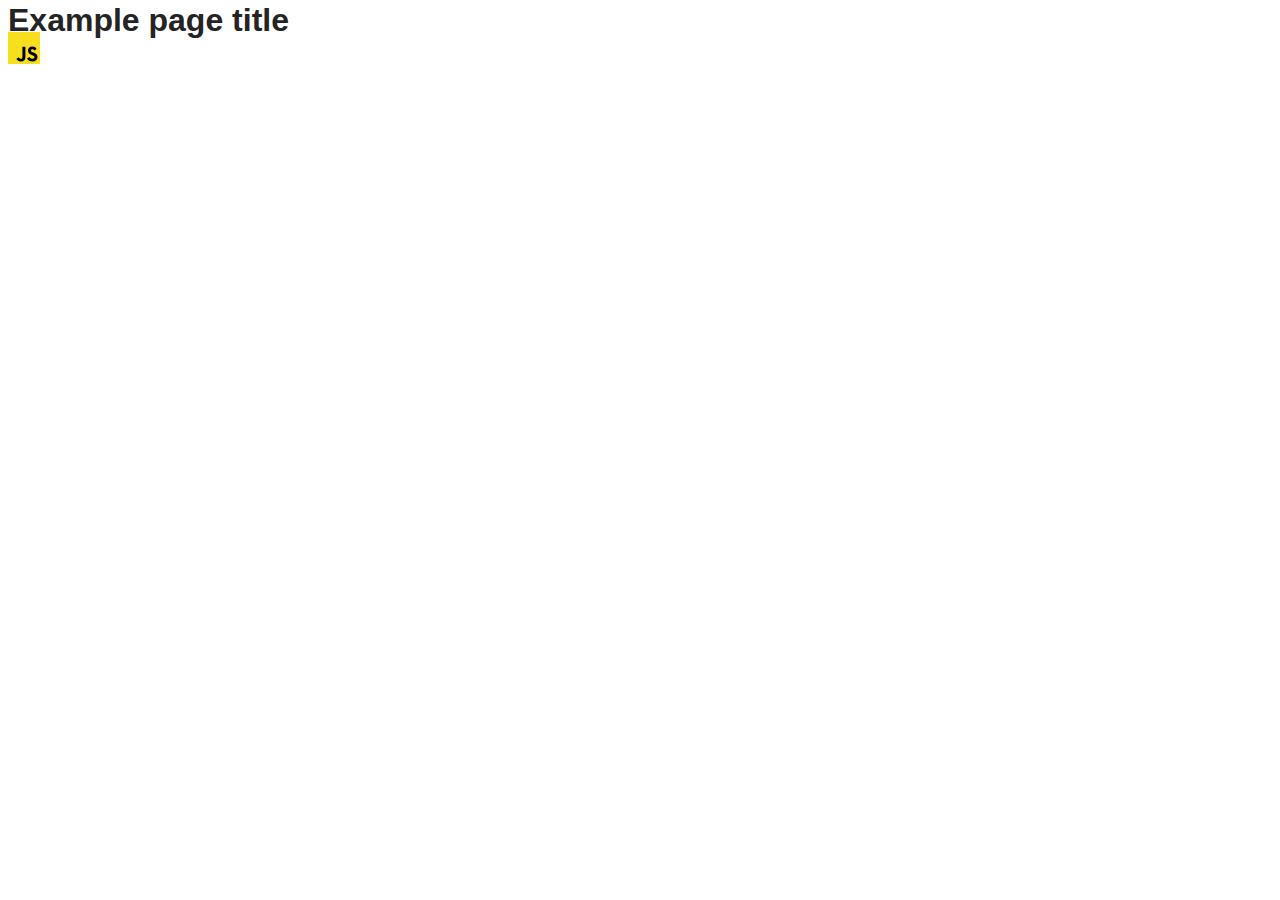
==== src/index.html @ 1dfe4840 "Initial commit" ====
<!DOCTYPE html>
<html lang="en">
  <head>
    <meta charset="UTF-8" />
    <link rel="icon" type="image/svg+xml" href="/favicon.svg" />
    <meta name="viewport" content="width=device-width, initial-scale=1.0" />
    <title>Vanilla App Template</title>
    <link rel="stylesheet" href="./css/styles.css" />
  </head>
  <body>
    <load ="partials/header.html" />

    <section>
      <h1>Example page title</h1>
      <!-- Path to images as from index.html file -->
      <img src="./img/javascript.svg" alt="" />
    </section>

    <!-- Loads the specified .html file -->
    <load ="partials/vite-promo.html" />

    <script type="module" src="./main.js"></script>
  </body>
</html>
---- src/css/styles.css ----
/**
  |============================
  | include css partials with
  | default @import url()
  |============================
*/
@import url('./reset.css');
@import url('./vite-promo.css');
@import url('./header.css');

:root {
  font-family: Inter, Avenir, Helvetica, Arial, sans-serif;
  font-size: 16px;
  line-height: 24px;
  font-weight: 400;

  color: #242424;
  background-color: rgba(255, 255, 255, 0.87);

  font-synthesis: none;
  text-rendering: optimizeLegibility;
  -webkit-font-smoothing: antialiased;
  -moz-osx-font-smoothing: grayscale;
  -webkit-text-size-adjust: 100%;
}
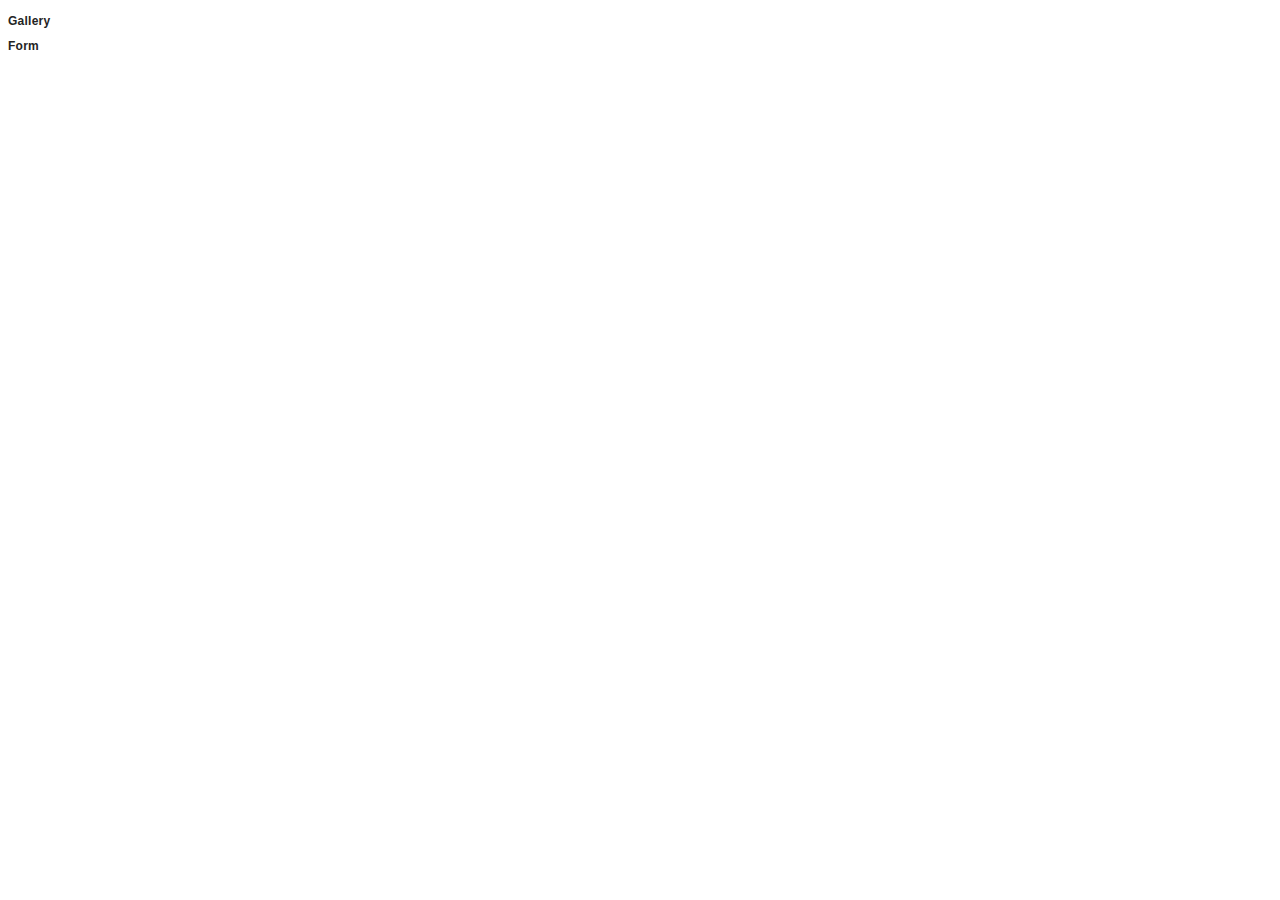
==== commit fe4f7101: "add SimpleLigthBox" ====
--- a/src/index.html
+++ b/src/index.html
@@ -8,17 +8,12 @@
     <link rel="stylesheet" href="./css/styles.css" />
   </head>
   <body>
-    <load ="partials/header.html" />
-
     <section>
-      <h1>Example page title</h1>
-      <!-- Path to images as from index.html file -->
-      <img src="./img/javascript.svg" alt="" />
+      <h1 hidden="">Gallery and Form</h1>
+      <a class="link" href="./1-gallery.html">Gallery</a><br />
+      <a class="link" href="./2-form.html">Form</a>
     </section>
-
-    <!-- Loads the specified .html file -->
-    <load ="partials/vite-promo.html" />
-
-    <script type="module" src="./main.js"></script>
+    <!-- <script type="module" src="./1-gallery.js"></script>
+    <script type="module" src="./2-form.js"></script> -->
   </body>
 </html>
--- a/src/css/styles.css
+++ b/src/css/styles.css
@@ -5,8 +5,8 @@
   |============================
 */
 @import url('./reset.css');
-@import url('./vite-promo.css');
-@import url('./header.css');
+@import url(./form.css);
+@import url(./gallery.css);
 
 :root {
   font-family: Inter, Avenir, Helvetica, Arial, sans-serif;
